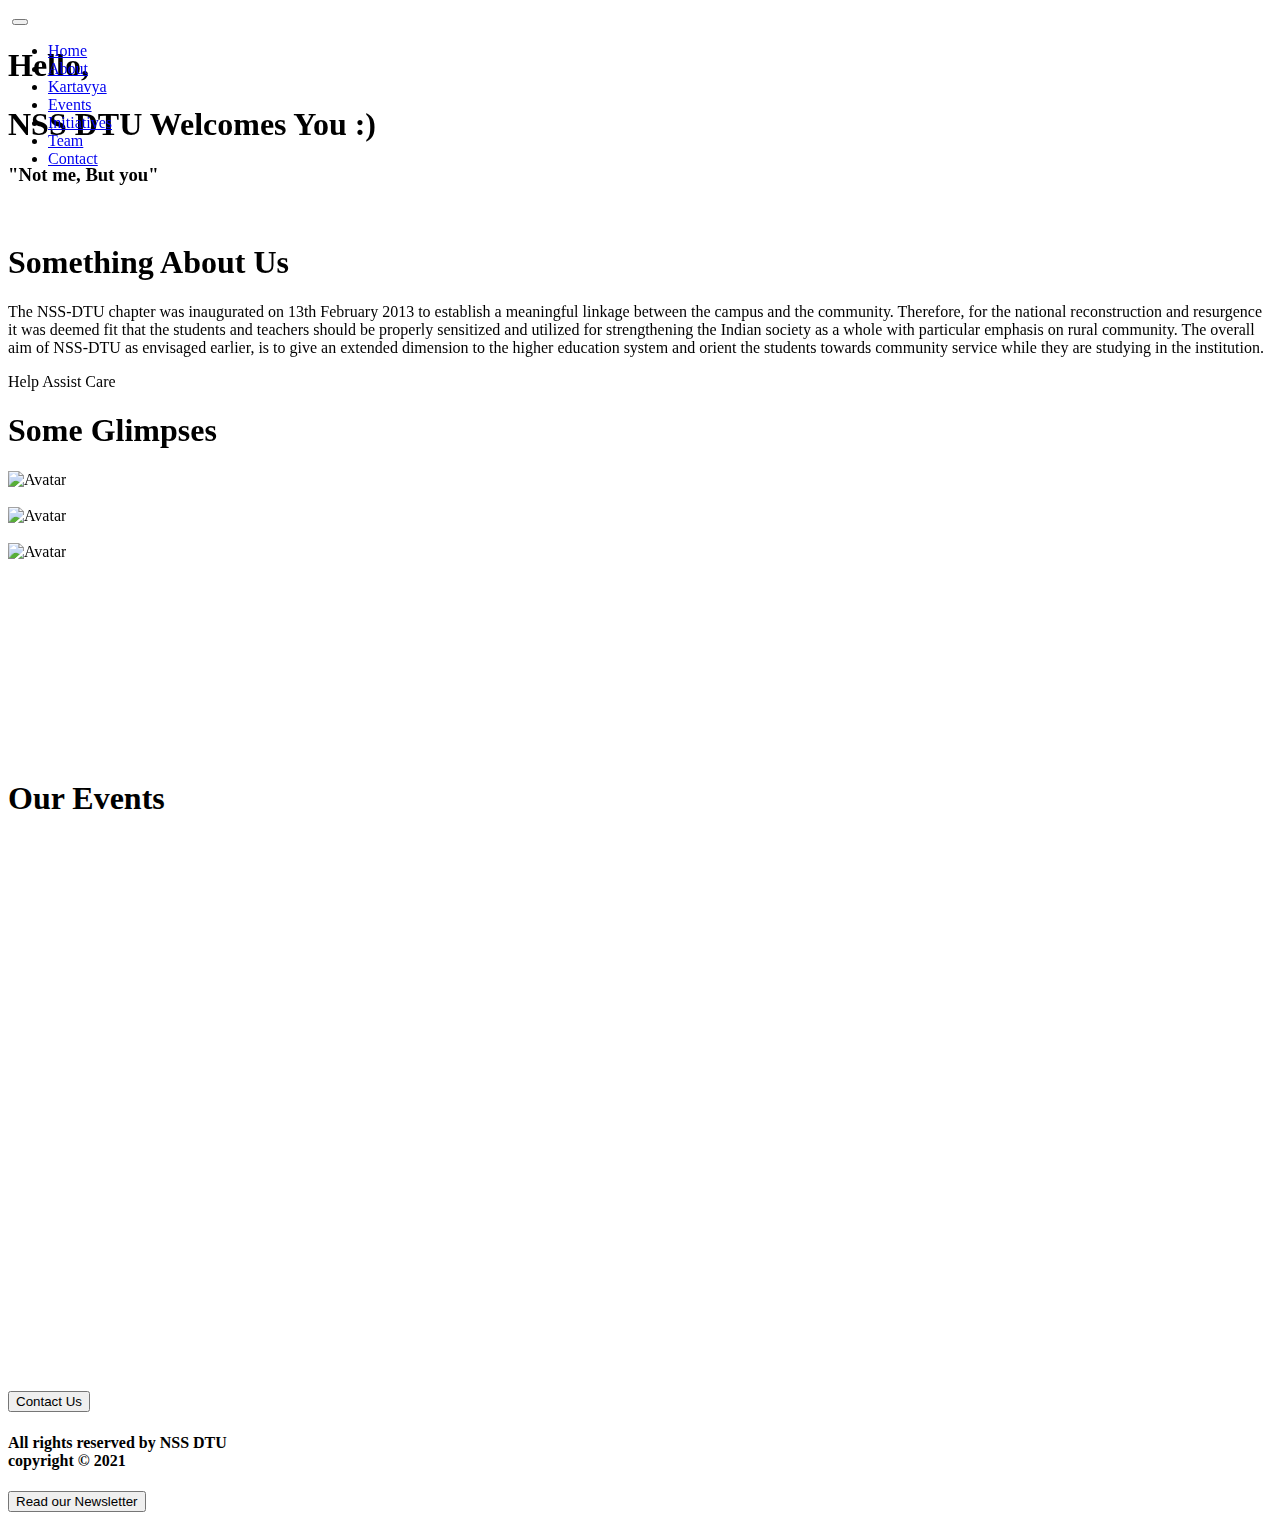
==== main-page/index.html @ acdab8fb "Update index.html" ====
<!DOCTYPE html>
<html lang="en">

<head>
    <meta charset="UTF-8">
    <meta http-equiv="X-UA-Compatible" content="IE=edge">
    <meta name="viewport" content="width=device-width, initial-scale=1.0">
    <link rel="icon" type="image/png" href="./img/NSS-logo.png">
    <title>NSS DTU</title>
    <link rel="stylesheet" href="gallery-main.css">
    <link rel="stylesheet" href="style-main.css">
    <link href="https://cdn.jsdelivr.net/npm/bootstrap@5.1.1/dist/css/bootstrap.min.css" rel="stylesheet" integrity="sha384-F3w7mX95PdgyTmZZMECAngseQB83DfGTowi0iMjiWaeVhAn4FJkqJByhZMI3AhiU" crossorigin="anonymous">
    <link href="https://unpkg.com/aos@2.3.1/dist/aos.css" rel="stylesheet">
    <script src="https://kit.fontawesome.com/c80561e6bf.js" crossorigin="anonymous"></script>
</head>
<body>

  <nav id="navbar" style="height:auto;position: fixed;background-color: transparent;display: flex;justify-content: space-around;z-index: 300;" class="navbar navbar-expand-sm navbar-dark ">
    <div class="container-fluid">
      <a class="navbar-brand" href="/"><img src="../main-page/main-img/NSS-logo.png" alt=""></a>
      <button class="navbar-toggler" type="button" data-bs-toggle="collapse" data-bs-target="#navbarSupportedContent" aria-controls="navbarSupportedContent" aria-expanded="false" aria-label="Toggle navigation">
        <span class="navbar-toggler-icon"></span>
      </button>
      <div class="collapse navbar-collapse" id="navbarSupportedContent">
        <ul class="navbar-nav me-auto mb-2 mb-lg-0">
          
          <li class="nav-item">
            <a class="nav-link active" aria-current="page" href="#">Home</a>
          </li>
          <li class="nav-item">
            <a class="nav-link" href="../about-page/index.html">About</a>
          </li>
          <li class="nav-item">
            <a class="nav-link" href="https://nifty-kilby-048bf6.netlify.app/">Kartavya</a>
          </li>
          <li class="nav-item">
            <a class="nav-link" href="../events-page/index.html">Events</a>
          </li>
          <li class="nav-item">
            <a class="nav-link" href="../practice website/index.html">Initiatives</a>
          </li>
          <li class="nav-item">
            <a class="nav-link" href="../team/index.html">Team</a>
          </li>
          <li class="nav-item">
            <a class="nav-link" href="../contact-page/index.html">Contact</a>
          </li>
         
        </ul>
       
      </div>
    </div>
  </nav>

    <header>
        <img src="./main-img/DTU-shot-dark.jpg" alt="">
        <div class="header-content" id="header">
            <h1 id="head1" data-aos="fade-up">Hello,</h1>
            <h1 id="head2" data-aos="fade-up"><span>NSS DTU</span>  Welcomes You :)</h1>
            <h3 id="head3"  data-aos="fade-up">"Not me, But you"</h3>
        </div>

    </header>

    <section class="about" data-aos="fade-right">
        <div class="img">
            <img src="./main-img/about.jpg" alt="">
        </div>
        <div class="about-content">
            <h1>Something About Us</h1>
            <p>The NSS-DTU chapter was inaugurated on 13th February 2013 to establish a meaningful linkage between the campus and the community. Therefore, for the national reconstruction and resurgence it was deemed fit that the students and teachers should be properly sensitized and utilized for strengthening the Indian society as a whole with particular emphasis on rural community. The overall aim of NSS-DTU as envisaged earlier, is to give an extended dimension to the higher education system and orient the students towards community service while they are studying in the institution.</p>
            <div class="about-span">
                <span>Help</span>
                <span>Assist</span>
                <span>Care</span>
            </div>
        </div>
    </section>

    <h1 data-aos="fade-up" class="gallery-title">Some Glimpses</h1>

    <div class="container gallery">
        <div class="main">
            <div data-aos-duration="100" data-aos="fade-down-right" class="content"><div id="1"  class="flip-card">
              <div class="flip-card-inner">
                <div class="flip-card-front">
                  <img src="./gallery-img/DSC_0280.JPG" alt="Avatar" style="width:300px;height:300px;">
                </div>
                <div class="flip-card-back">
                  <img src="./gallery-img/2.JPG" alt="">
                </div>
              </div> 
            </div>
          </div>

          <div data-aos-duration="300" data-aos="fade-down" class="content"><div id="2" class="flip-card">
            <div class="flip-card-inner">
              <div class="flip-card-front">
                <img src="./gallery-img/3.JPG" alt="Avatar" style="width:300px;height:300px;">
              </div>
              <div class="flip-card-back">
                <img src="./gallery-img/4.JPG" alt="">
              </div>
            </div>
          </div>
        </div>

        <div data-aos-duration="500" data-aos="fade-down" class="content"><div id="3" class="flip-card">
          <div class="flip-card-inner">
            <div class="flip-card-front">
              <img src="./gallery-img/5.JPG" alt="Avatar" style="width:300px;height:300px;">
            </div>
            <div class="flip-card-back">
              <img src="./gallery-img/6.JPG" alt="">
            </div>
          </div>
        </div>
      </div>
            
            <div data-aos-duration="700" data-aos="fade-down-left" class="content"><div id="4" class="flip-card">
                <div class="flip-card-inner">
                  <div class="flip-card-front">
                    <img src="./gallery-img/7.JPG" alt="Avatar" style="width:300px;height:300px;">
                  </div>
                  <div class="flip-card-back">
                   <img src="./gallery-img/8.JPG" alt="">
                  </div>
                </div>
              </div>
            </div>

            <div data-aos-duration="100" data-aos="fade-up-right" class="content"><div id="5" class="flip-card">
                <div class="flip-card-inner">
                  <div class="flip-card-front">
                    <img src="./gallery-img/9.JPG" alt="Avatar" style="width:300px;height:300px;">
                  </div>
                  <div class="flip-card-back">
                    <img src="./gallery-img/10.JPG" alt="">
                  </div>
                </div>
              </div>
            </div>

            <div data-aos-duration="300" data-aos="fade-up" class="content"><div id="6" class="flip-card">
                <div class="flip-card-inner">
                  <div class="flip-card-front">
                    <img src="./gallery-img/11.JPG" alt="Avatar" style="width:300px;height:300px;">
                  </div>
                  <div class="flip-card-back">
                   <img src="./gallery-img/12.png" alt="">
                  </div>
                </div>
              </div>
            </div>

            <div data-aos-duration="500" data-aos="fade-up" class="content"><div id="7" class="flip-card">
                <div class="flip-card-inner">
                  <div class="flip-card-front">
                    <img src="./gallery-img/13.png" alt="Avatar" style="width:300px;height:300px;">
                  </div>
                  <div class="flip-card-back">
                    <img src="./gallery-img/14.JPG" alt="">
                  </div>
                </div>
              </div>
            </div>

            <div data-aos-duration="700" data-aos="fade-up-left" class="content"><div id="8" class="flip-card">
                <div class="flip-card-inner">
                  <div class="flip-card-front">
                    <img src="./gallery-img/15.JPG" alt="Avatar" style="width:300px;height:300px;">
                  </div>
                  <div class="flip-card-back">
                   <img src="./gallery-img/16.JPG" alt="">
                  </div>
                </div>
              </div>
            </div>

        


        </div>  
    </div>

    <h1 class="event-title">Our Events</h1>

    <section class="events">
      <div data-aos="zoom-out" class="event event-1">
        <img src="./event-img/e-junki.PNG" alt="">
        <p>The webinar began with an introduction to e-waste and its generation. It was then followed by an elaborated discussion on the adverse effects of e-waste on climate. It further gave deep insights into e-waste generation in India, supported by facts and figures that highlighted seriousness of the issue. A detailed emphasis on ways to deal with existing e-waste, and to reduce e-waste generation was given to enlighten the audience about their role in building a sustainable world.</p>
      </div>
      <div data-aos-duration="400" data-aos="zoom-out" class="event event-2">
        <img src="./event-img/e-waste.png" alt="">
        <p>
          The webinar concluded with a brainstorming session, where everyone calculated the amount of e-waste generated by them. The session witnessed interactive and intelligent talks that motivated participation from inquisitive audience.</p>
      </div>
      <div data-aos-duration="200" data-aos="zoom-out" class="event event-3">
        <img src="./event-img/kadam.PNG" alt="">
        <p>RAKT, an initiative by NSS DTU, feels delighted to organize a webinar Kadam- Steps towards gifting a Life, in collaboration with BloodConnect, to create awareness about the significance of blood donation, and the impact it can lead on the lives of people in need. Everyday, many lives are taken due to shortage of blood. Our one step taken forward to donate blood can resurrect a life battling for each breath. The webinar aims to inspire the youth of nation. It will focus on enlightening them about acute blood shortage in India, and importance of healthy blood donation habits. The event is open to all. E-certificates will be awarded to all the participants.</p>
      </div>
      
      <div data-aos-duration="600" data-aos="zoom-out" class="event event-4">
        <img src="./event-img/heart.PNG" alt="">
        <h2>World Heart Day</h2>
        <p>This year, the goal of World Health Day is -' harnessing the power of digital health to improve awareness, prevention, and management of CVD globally.' Hence making sure that the digital medium can also be a tool in the fight against CVD.

        </p>
      </div>
      <div data-aos-duration="800" data-aos="zoom-out" class="event event-5">
        <img src="./event-img/koshish.PNG" alt="">
        <p>NSS DTU feels elated to celebrate the progress of project "Koshish". Koshish is an initiative in collaboration with “Koshish-Umrao Singh Educational Society", aiming to benefit underprivileged children by enlightening their minds with good quality education.

          The project was initiated in June 2021. For the first time, we have taken steps to make difference in the lives of children with neurological conditions through our educational services.</p>
      </div>
    </section>

    <footer>
        <div class="footer-right">
          <button>Contact Us</button>
      </div>
        <div class="footer-mid">
            <div class="socials">
                <a href="https://www.linkedin.com/company/national-service-scheme-dtu/" class="social"><i class="fab fa-linkedin fa-2x"></i></a>
                <a href="https://www.instagram.com/nssdtu/" class="social"><i class="fab fa-instagram  fa-2x"></i></a>
                <a href="https://www.facebook.com/NSSDelTech/" class="social"><i class="fab fa-facebook  fa-2x"></i></a>
                <a href="https://twitter.com/NSSDTU" class="social"><i class="fab fa-twitter  fa-2x"></i></a>
                <a href="https://www.youtube.com/channel/UCig231fNP39jVqghG4yJZKg" class="social"><i class="fab fa-youtube  fa-2x"></i></a>
            </div>
            <div class="copyright">
                <h4>All rights reserved by <span>NSS DTU</span>  <br>  copyright &copy; 2021</h4>
            </div>
           
        </div>

        <div class="footer-right">
            <button class="btn-right">Read our Newsletter</button>
        </div>
    </footer>




    <script src="https://unpkg.com/aos@2.3.1/dist/aos.js"></script>
    <script src="script-main.js"></script>
    <script src="https://cdn.jsdelivr.net/npm/@popperjs/core@2.9.3/dist/umd/popper.min.js" integrity="sha384-W8fXfP3gkOKtndU4JGtKDvXbO53Wy8SZCQHczT5FMiiqmQfUpWbYdTil/SxwZgAN" crossorigin="anonymous"></script>
<script src="https://cdn.jsdelivr.net/npm/bootstrap@5.1.1/dist/js/bootstrap.min.js" integrity="sha384-skAcpIdS7UcVUC05LJ9Dxay8AXcDYfBJqt1CJ85S/CFujBsIzCIv+l9liuYLaMQ/" crossorigin="anonymous"></script>
    <script>
        AOS.init({
            delay: 100,
            offset: 145
        });

        window.addEventListener("scroll",()=>{
            let header = document.getElementById("head3");
            let about = document.getElementsByClassName("about")[0];
            var value = window.scrollY;
            console.log(value);
            header.style.marginBottom=value*1.01 + 'px';
        })
      </script>
      
</body>

</html>
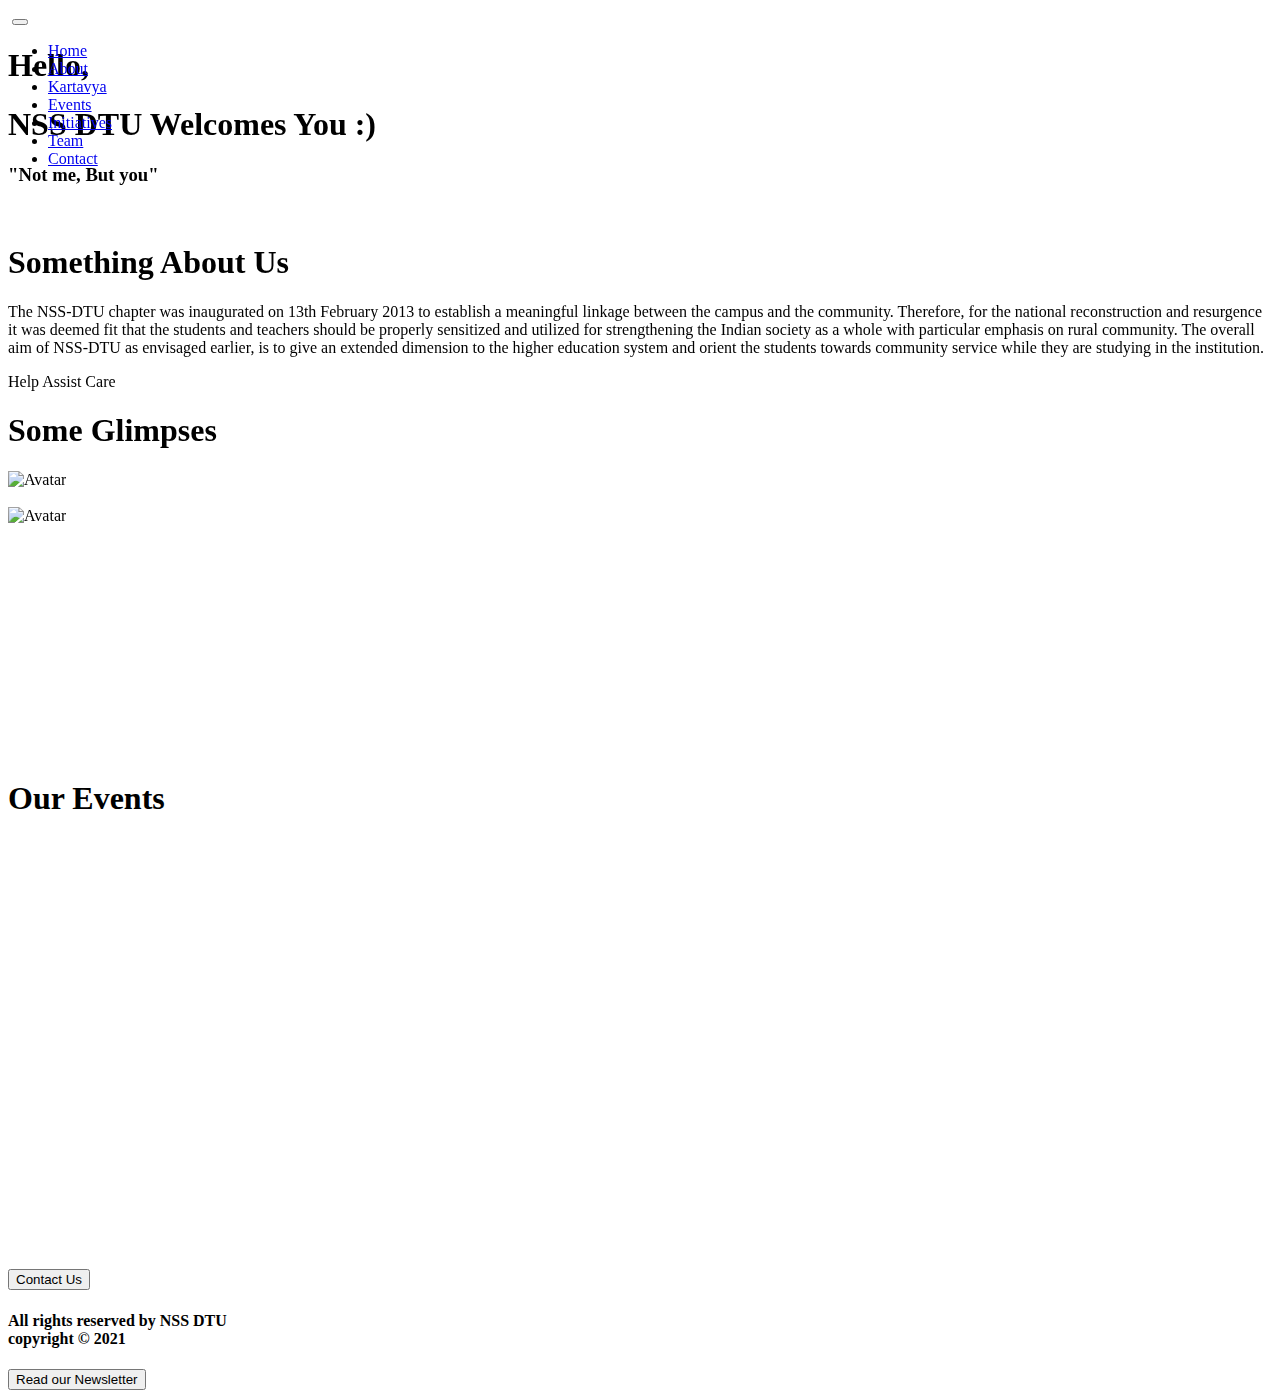
==== commit 1c63d22b: "Update index.html" ====
--- a/main-page/index.html
+++ b/main-page/index.html
@@ -190,14 +190,11 @@
         <img src="./event-img/e-junki.PNG" alt="">
         <p>The webinar began with an introduction to e-waste and its generation. It was then followed by an elaborated discussion on the adverse effects of e-waste on climate. It further gave deep insights into e-waste generation in India, supported by facts and figures that highlighted seriousness of the issue. A detailed emphasis on ways to deal with existing e-waste, and to reduce e-waste generation was given to enlighten the audience about their role in building a sustainable world.</p>
       </div>
+      
       <div data-aos-duration="400" data-aos="zoom-out" class="event event-2">
         <img src="./event-img/e-waste.png" alt="">
         <p>
           The webinar concluded with a brainstorming session, where everyone calculated the amount of e-waste generated by them. The session witnessed interactive and intelligent talks that motivated participation from inquisitive audience.</p>
-      </div>
-      <div data-aos-duration="200" data-aos="zoom-out" class="event event-3">
-        <img src="./event-img/kadam.PNG" alt="">
-        <p>RAKT, an initiative by NSS DTU, feels delighted to organize a webinar Kadam- Steps towards gifting a Life, in collaboration with BloodConnect, to create awareness about the significance of blood donation, and the impact it can lead on the lives of people in need. Everyday, many lives are taken due to shortage of blood. Our one step taken forward to donate blood can resurrect a life battling for each breath. The webinar aims to inspire the youth of nation. It will focus on enlightening them about acute blood shortage in India, and importance of healthy blood donation habits. The event is open to all. E-certificates will be awarded to all the participants.</p>
       </div>
       
       <div data-aos-duration="600" data-aos="zoom-out" class="event event-4">
